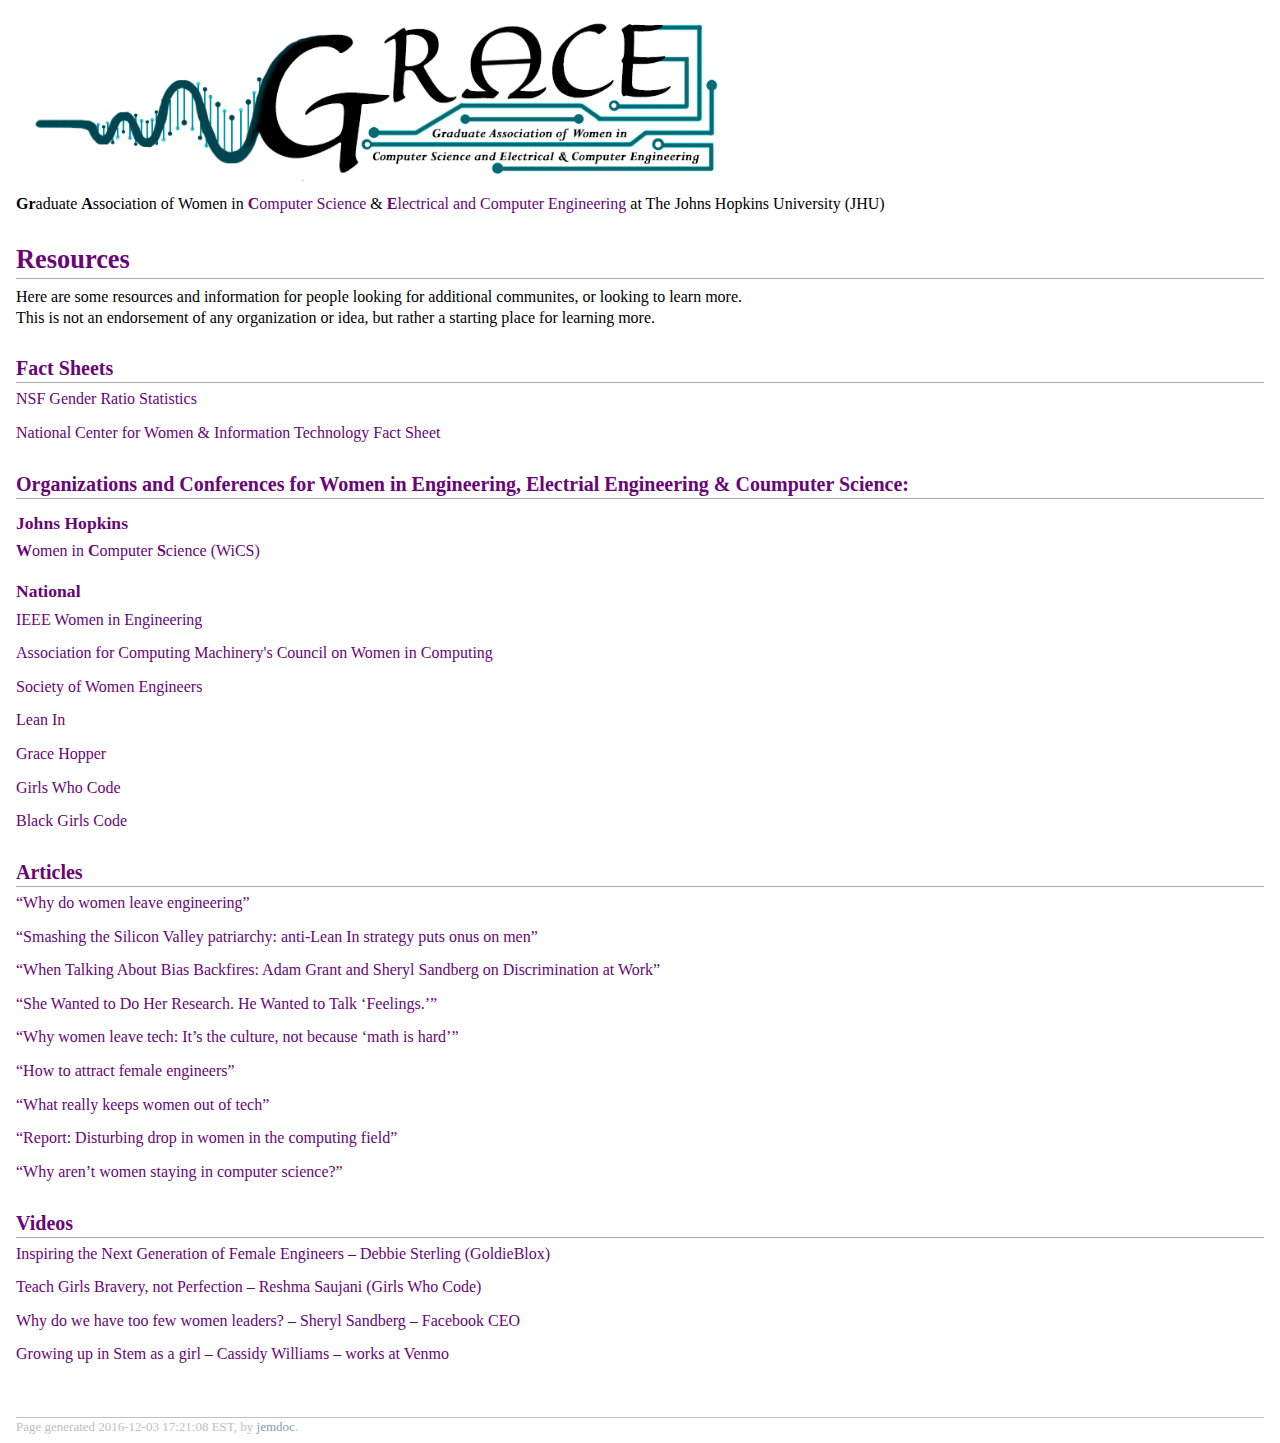
==== resources.html @ 65b88cc7 "adding a draft resources page" ====
<!DOCTYPE html PUBLIC "-//W3C//DTD XHTML 1.1//EN"
  "http://www.w3.org/TR/xhtml11/DTD/xhtml11.dtd">
<html xmlns="http://www.w3.org/1999/xhtml" xml:lang="en">
<head>
<meta name="generator" content="jemdoc, see http://jemdoc.jaboc.net/" />
<meta http-equiv="Content-Type" content="text/html;charset=utf-8" />
<link rel="stylesheet" href="jemdoc.css" type="text/css" />
<link rel="stylesheet" href="person.css" type="text/css" />
<title></title>
</head>
<body>
<div id="layout-content">
<table class="imgtable"><tr><td>
<img src="GRACE_logo.png" alt="GRACE" width="700px" />&nbsp;</td>
<td align="left"></td></tr></table>
<p><b>Gr</b>aduate <b>A</b>ssociation of Women in <a href="https://www.cs.jhu.edu/"><b>C</b>omputer Science</a> &amp;  <a href="https://www.ece.jhu.edu/"><b>E</b>lectrical and Computer Engineering</a>
at The Johns Hopkins University (JHU)</p>
<h1>Resources</h1>
<p>Here are some resources and information for people looking for additional communites, or looking to learn more. <br />
This is not an endorsement of any organization or idea, but rather a starting place for learning more. </p>
<h2>Fact Sheets</h2>
<p><a href="https://www.nsf.gov/statistics/2015/nsf15311/digest/theme2.cfm">NSF Gender Ratio Statistics</a></p>
<p><a href="https://www.ncwit.org/ncwit-fact-sheet">National Center for Women &amp; Information Technology Fact Sheet</a></p>
<h2>Organizations and Conferences for Women in Engineering, Electrial Engineering &amp; Coumputer Science:</h2>
<h3>Johns Hopkins</h3>
<p><a href="http://www.cs.jhu.edu/undergraduate-studies/undergraduate-student-groups/wics/"><b>W</b>omen in <b>C</b>omputer <b>S</b>cience (WiCS)</a></p>
<h3>National </h3>
<p><a href="http://www.ieee.org/membership_services/membership/women/index.html">IEEE Women in Engineering</a></p>
<p><a href="https://women.acm.org/">Association for
Computing Machinery's Council on Women in Computing</a></p>
<p><a href="http://societyofwomenengineers.swe.org">Society of Women Engineers</a></p>
<p><a href="https://leanin.org">Lean In</a></p>
<p><a href="http://ghc.anitaborg.org">Grace Hopper</a></p>
<p><a href="https://girlswhocode.com">Girls Who Code</a></p>
<p><a href="http://www.blackgirlscode.com/">Black Girls Code</a></p>
<h2>Articles</h2>
<p><a href="http://news.mit.edu/2016/why-do-women-leave-engineering-0615">“Why do women leave engineering”</a></p>
<p><a href="https://www.theguardian.com/technology/2016/nov/02/silicon-valley-sexism-diversity-valerie-aurora-frame-shift?CMP=share_btn_tw">“Smashing the Silicon Valley patriarchy: anti-Lean In strategy puts onus on men”</a></p>
<p><a href="http://www.nytimes.com/2014/12/07/opinion/sunday/adam-grant-and-sheryl-sandberg-on-discrimination-at-work.html">“When Talking About Bias Backfires: Adam Grant and Sheryl Sandberg on Discrimination at Work”</a></p>
<p><a href="http://www.nytimes.com/2016/03/06/opinion/sunday/she-wanted-to-do-her-research-he-wanted-to-talk-feelings.html">“She Wanted to Do Her Research. He Wanted to Talk ‘Feelings.’”</a></p>
<p><a href="http://fortune.com/2014/10/02/women-leave-tech-culture/">“Why women leave tech: It’s the culture, not because ‘math is hard’”</a></p>
<p><a href="http://www.nytimes.com/2015/04/27/opinion/how-to-attract-female-engineers.html?_r=0">“How to attract female engineers”</a></p>
<p><a href="http://www.nytimes.com/2015/10/11/opinion/sunday/what-really-keeps-women-out-of-tech.html">“What really keeps women out of tech”</a></p>
<p><a href="http://fortune.com/2015/03/26/report-the-number-of-women-entering-computing-took-a-nosedive/">“Report: Disturbing drop in women in the computing field”</a></p>
<p><a href="http://www.digitaltrends.com/business/where-did-all-the-women-in-computer-science-go/">“Why aren’t women staying in computer science?”</a></p>
<h2>Videos</h2>
<p><a href="https://www.youtube.com/watch?v=FEeTLopLkEo">Inspiring the Next Generation of Female Engineers – Debbie Sterling (GoldieBlox)</a></p>
<p><a href="https://www.ted.com/talks/reshma_saujani_teach_girls_bravery_not_perfection?language=en">Teach Girls Bravery, not Perfection – Reshma Saujani (Girls Who Code)</a></p>
<p><a href="https://www.ted.com/talks/sheryl_sandberg_why_we_have_too_few_women_leaders?language=en">Why do we have too few women leaders? – Sheryl Sandberg – Facebook CEO</a></p>
<p><a href="https://www.youtube.com/watch?v=7O0z06YRKHg">Growing up in Stem as a girl – Cassidy Williams – works at Venmo</a></p>
<div id="footer">
<div id="footer-text">
Page generated 2016-12-03 17:21:08 EST, by <a href="http://jemdoc.jaboc.net/">jemdoc</a>.
</div>
</div>
</div>
</body>
</html>
---- jemdoc.css ----
/* Default css file for jemdoc. */

table#tlayout {
    border: none;
    border-collapse: separate;
    background: white;
}

body {
	background: white;
	font-family: Georgia, serif;
	padding-bottom: 8px;
	margin: 0;

}

#layout-menu {
	background: #f6f6f6;
	border: 1px solid #dddddd;
	padding-top: 0.5em;
	padding-left: 8px;
	padding-right: 8px;
	font-size: 1.0em;
	width: auto;
	white-space: nowrap;
    text-align: left;
    vertical-align: top;
}

#layout-menu td {
	background: #f4f4f4;
    vertical-align: top;
}

#layout-content {
	padding-top: 0.0em;
	padding-left: 1.0em;
	padding-right: 1.0em;
    border: none;
    background: white;
    text-align: left;
    vertical-align: top;
}

#layout-menu a {
	line-height: 1.5em;
	margin-left: 0.5em;
}

tt {
    background: #ffffdd;
}

pre, tt {
	font-size: 90%;
	font-family: monaco, monospace;
}

a, a > tt {
	color: #6A0575; /*#224b8d*/; 
	text-decoration: none;
}

a:hover {
	border-bottom: 1px gray dotted;
}
#layout-menu a:link, #layout-menu, #layout-menu a:hover {
	color: #6A0575 /*#527bbd*/;
	text-decoration: none;
}
#layout-menu a.current:link, #layout-menu a.current:visited {
	color: 527bbd/*#022b6d*/;
	border-bottom: 1px gray solid;
}
#layout-menu a:link, #layout-menu a:visited, #layout-menu a:hover {
	color: #6A0575 /*#527bbd*/;
	text-decoration: none;
}

#layout-menu a:hover {
	text-decoration: none;
}

div.menu-category {
	border-bottom: 1px solid gray;
	margin-top: 0.8em;
	padding-top: 0.2em;
	padding-bottom: 0.1em;
	font-weight: bold;
}

div.menu-item {
	padding-left: 16px;
	text-indent: -16px;
}

div#toptitle {
	padding-bottom: 0.2em;
	margin-bottom: 1.5em;
	border-bottom: 3px double gray;
}

/* Reduce space if we begin the page with a title. */
div#toptitle + h2, div#toptitle + h3 {
	margin-top: -0.7em;
}

div#subtitle {
	margin-top: 0.0em;
	margin-bottom: 0.0em;
	padding-top: 0em;
	padding-bottom: 0.1em;
}

em {
	font-style: italic;
}

strong {
	font-weight: bold;
}


h1, h2, h3 {
	color: #6A0575/*#527bbd*/;
	margin-top: 0.7em;
	margin-bottom: 0.3em;
	padding-bottom: 0.2em;
	line-height: 1.0;
	padding-top: 0.5em;
	border-bottom: 1px solid #aaaaaa;
}

h1 {
	font-size: 165%;
}

h2 {
	padding-top: 0.8em;
	font-size: 125%;
}

h2 + h3 {
    padding-top: 0.2em;
}

h3 {
	font-size: 110%;
	border-bottom: none;
}

p {
	margin-top: 0.0em;
	margin-bottom: 0.8em;
	padding: 0;
	line-height: 1.3;
}

pre {
	padding: 0;
	margin: 0;
}

div#footer {
	font-size: small;
	border-top: 1px solid #c0c0c0;
	padding-top: 0.1em;
	margin-top: 4.0em;
	color: #c0c0c0;
}

div#footer a {
	color: #80a0b0;
}

div#footer-text {
	float: left;
	padding-bottom: 8px;
}

ul, ol, dl {
	margin-top: 0.2em;
	padding-top: 0;
	margin-bottom: 0.8em;
}

dt {
	margin-top: 0.5em;
	margin-bottom: 0;
}

dl {
	margin-left: 20px;
}

dd {
	color: #222222;
}

dd > *:first-child {
	margin-top: 0;
}

ul {
	list-style-position: outside;
	list-style-type: square;
}

p + ul, p + ol {
	margin-top: -0.5em;
}

li ul, li ol {
	margin-top: -0.3em;
}

ol {
	list-style-position: outside;
	list-style-type: decimal;
}

li p, dd p {
	margin-bottom: 0.3em;
}


ol ol {
	list-style-type: lower-alpha;
}

ol ol ol {
	list-style-type: lower-roman;
}

p + div.codeblock {
	margin-top: -0.6em;
}

div.codeblock, div.infoblock {
	margin-right: 0%;
	margin-top: 1.2em;
	margin-bottom: 1.3em;
}

div.blocktitle {
	font-weight: bold;
	color: #cd7b62;
	margin-top: 1.2em;
	margin-bottom: 0.1em;
}

div.blockcontent {
	border: 1px solid silver;
	padding: 0.3em 0.5em;
}

div.infoblock > div.blockcontent {
	background: #ffffee;
}

div.blockcontent p + ul, div.blockcontent p + ol {
	margin-top: 0.4em;
}

div.infoblock p {
	margin-bottom: 0em;
}

div.infoblock li p, div.infoblock dd p {
	margin-bottom: 0.5em;
}

div.infoblock p + p {
	margin-top: 0.8em;
}

div.codeblock > div.blockcontent {
	background: #f6f6f6;
}

span.pycommand {
	color: #000070;
}

span.statement {
	color: #008800;
}
span.builtin {
	color: #000088;
}
span.special {
	color: #990000;
}
span.operator {
	color: #880000;
}
span.error {
	color: #aa0000;
}
span.comment, span.comment > *, span.string, span.string > * {
	color: #606060;
}

@media print {
	#layout-menu { display: none; }
}

#fwtitle {
	margin: 2px;
}

#fwtitle #toptitle {
	padding-left: 0.5em;
	margin-bottom: 0.5em;
}

#layout-content h1:first-child, #layout-content h2:first-child, #layout-content h3:first-child {
	margin-top: -0.7em;
}

div#toptitle h1, #layout-content div#toptitle h1 {
	margin-bottom: 0.0em;
	padding-bottom: 0.1em;
	padding-top: 0;
	margin-top: 0.5em;
	border-bottom: none;
}

img.eq {
	padding: 0;
	padding-left: 0.1em;
	padding-right: 0.1em;
	margin: 0;
}

img.eqwl {
	padding-left: 2em;
	padding-top: 0.6em;
	padding-bottom: 0.2em;
	margin: 0;
}

table {
    border: 2px solid black;
    border-collapse: collapse;
}

td {
    padding: 2px;
    padding-left: 0.5em;
    padding-right: 0.5em;
    text-align: center;
    border: 1px solid gray;
}

table + table {
    margin-top: 1em;
}

tr.heading {
    font-weight: bold;
    border-bottom: 2px solid black;
}

img {
    border: none;
}

table.imgtable, table.imgtable td {
    border: none;
    text-align: left;
}
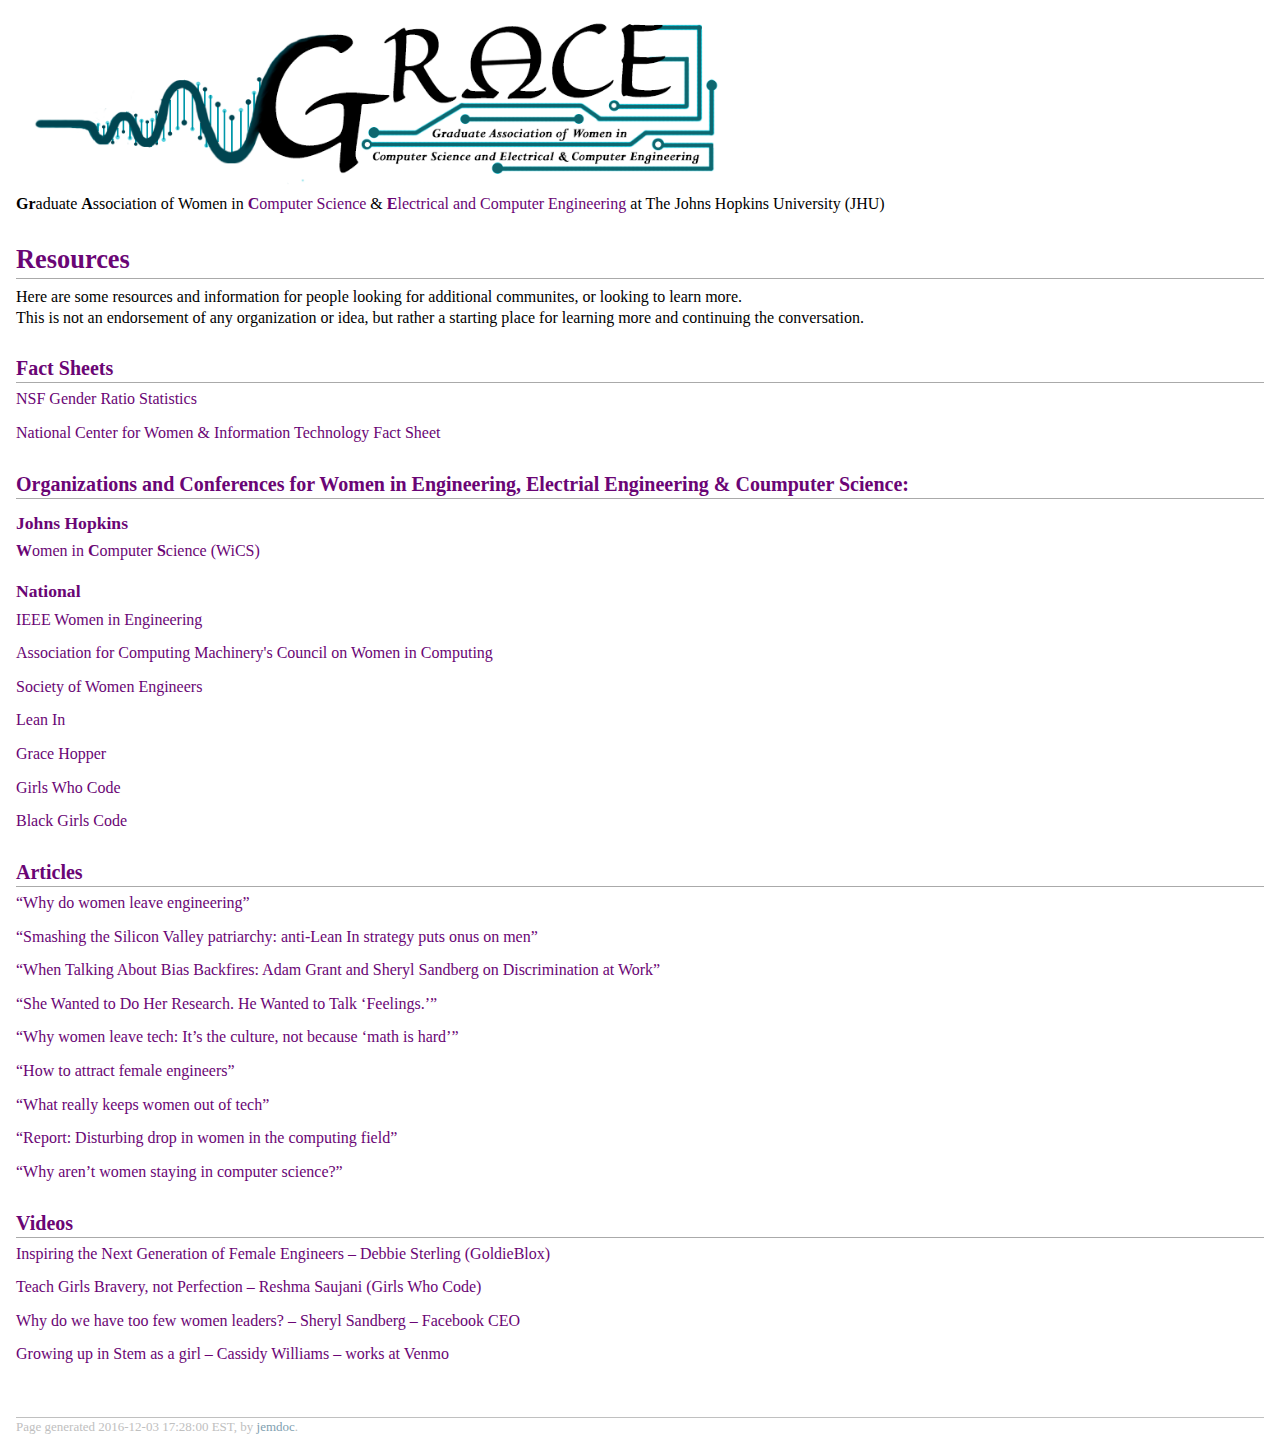
==== commit f77409be: "updated resource page, added link to it from home, and added logo" ====
--- a/resources.html
+++ b/resources.html
@@ -17,7 +17,7 @@
 at The Johns Hopkins University (JHU)</p>
 <h1>Resources</h1>
 <p>Here are some resources and information for people looking for additional communites, or looking to learn more. <br />
-This is not an endorsement of any organization or idea, but rather a starting place for learning more. </p>
+This is not an endorsement of any organization or idea, but rather a starting place for learning more and continuing the conversation. </p>
 <h2>Fact Sheets</h2>
 <p><a href="https://www.nsf.gov/statistics/2015/nsf15311/digest/theme2.cfm">NSF Gender Ratio Statistics</a></p>
 <p><a href="https://www.ncwit.org/ncwit-fact-sheet">National Center for Women &amp; Information Technology Fact Sheet</a></p>
@@ -50,7 +50,7 @@
 <p><a href="https://www.youtube.com/watch?v=7O0z06YRKHg">Growing up in Stem as a girl – Cassidy Williams – works at Venmo</a></p>
 <div id="footer">
 <div id="footer-text">
-Page generated 2016-12-03 17:21:08 EST, by <a href="http://jemdoc.jaboc.net/">jemdoc</a>.
+Page generated 2016-12-03 17:28:00 EST, by <a href="http://jemdoc.jaboc.net/">jemdoc</a>.
 </div>
 </div>
 </div>
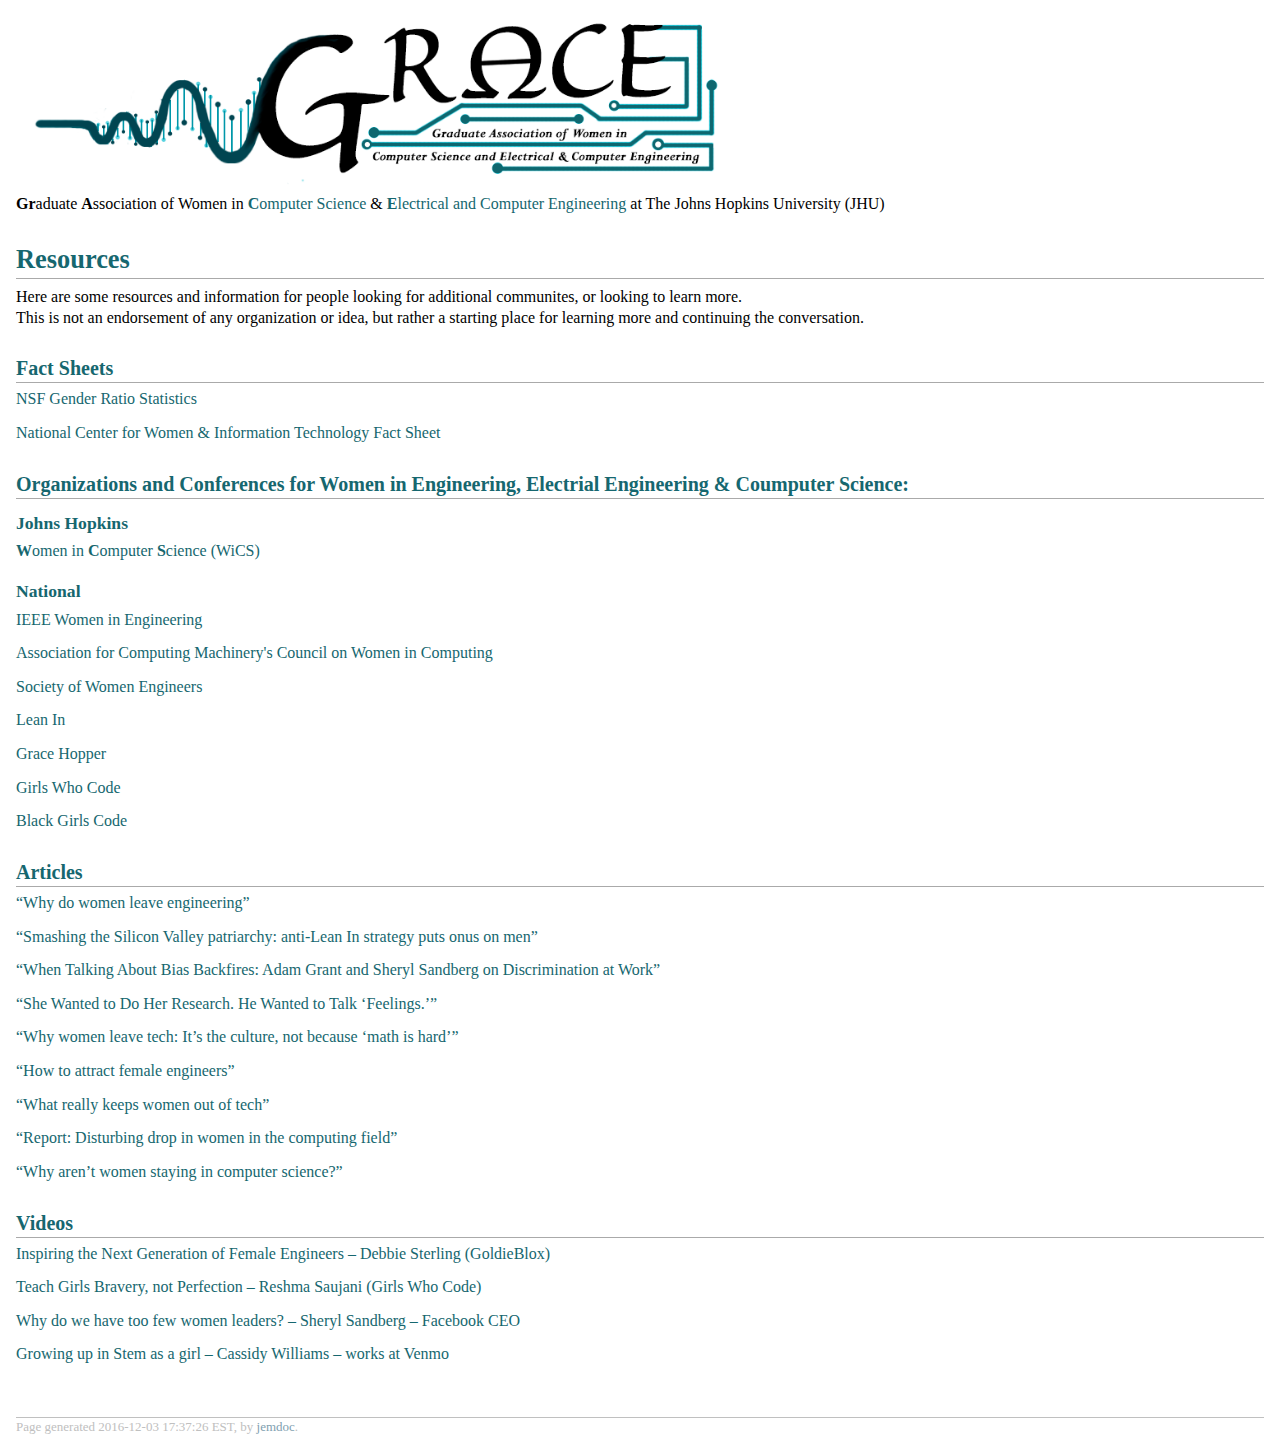
==== commit 3bcfc507: "updated color" ====
--- a/resources.html
+++ b/resources.html
@@ -50,7 +50,7 @@
 <p><a href="https://www.youtube.com/watch?v=7O0z06YRKHg">Growing up in Stem as a girl – Cassidy Williams – works at Venmo</a></p>
 <div id="footer">
 <div id="footer-text">
-Page generated 2016-12-03 17:28:00 EST, by <a href="http://jemdoc.jaboc.net/">jemdoc</a>.
+Page generated 2016-12-03 17:37:26 EST, by <a href="http://jemdoc.jaboc.net/">jemdoc</a>.
 </div>
 </div>
 </div>
--- a/jemdoc.css
+++ b/jemdoc.css
@@ -57,7 +57,7 @@
 }
 
 a, a > tt {
-	color: #6A0575; /*#224b8d*/; 
+	color: #16676F; /*#224b8d*/; 
 	text-decoration: none;
 }
 
@@ -65,15 +65,15 @@
 	border-bottom: 1px gray dotted;
 }
 #layout-menu a:link, #layout-menu, #layout-menu a:hover {
-	color: #6A0575 /*#527bbd*/;
+	color: #16676F /*#527bbd*/;
 	text-decoration: none;
 }
 #layout-menu a.current:link, #layout-menu a.current:visited {
-	color: 527bbd/*#022b6d*/;
+	color: #16676F/*#022b6d*/;
 	border-bottom: 1px gray solid;
 }
 #layout-menu a:link, #layout-menu a:visited, #layout-menu a:hover {
-	color: #6A0575 /*#527bbd*/;
+	color: #16676F /*#527bbd*/;
 	text-decoration: none;
 }
 
@@ -122,7 +122,7 @@
 
 
 h1, h2, h3 {
-	color: #6A0575/*#527bbd*/;
+	color: #16676F/*#527bbd*/;
 	margin-top: 0.7em;
 	margin-bottom: 0.3em;
 	padding-bottom: 0.2em;
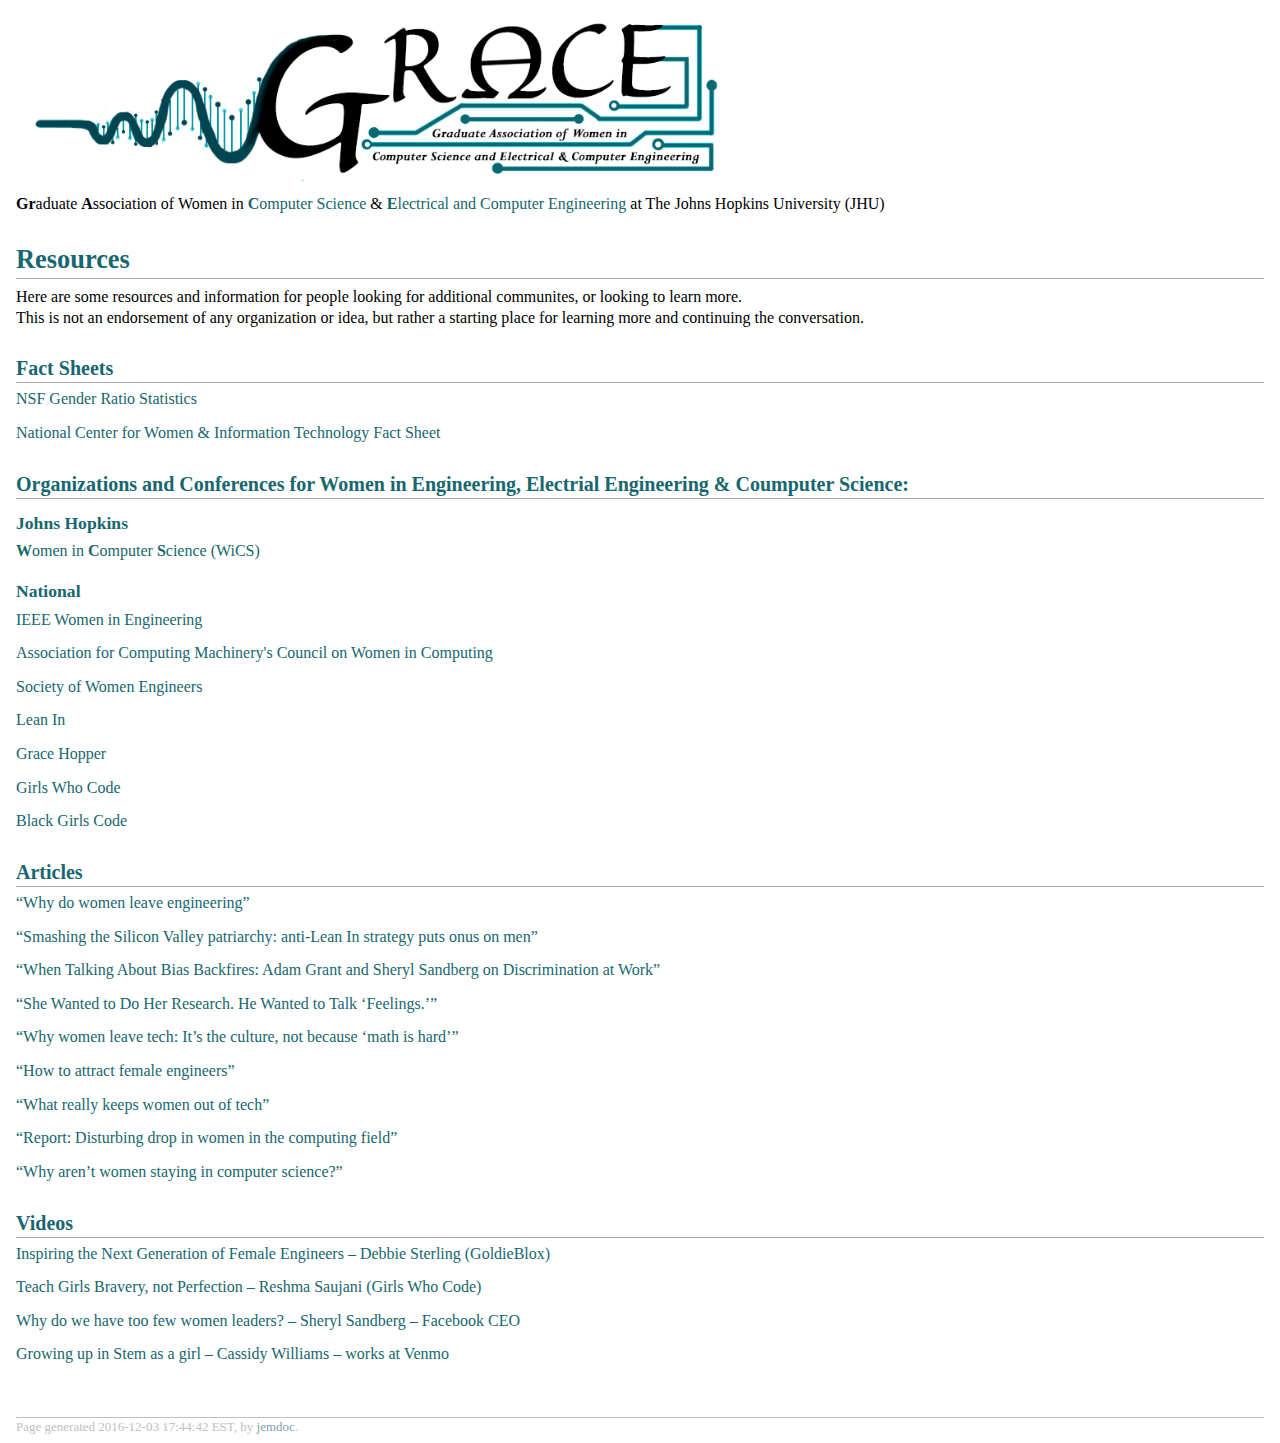
==== commit 3ec7913e: "adding updated pages - color fix" ====
--- a/resources.html
+++ b/resources.html
@@ -50,7 +50,7 @@
 <p><a href="https://www.youtube.com/watch?v=7O0z06YRKHg">Growing up in Stem as a girl – Cassidy Williams – works at Venmo</a></p>
 <div id="footer">
 <div id="footer-text">
-Page generated 2016-12-03 17:37:26 EST, by <a href="http://jemdoc.jaboc.net/">jemdoc</a>.
+Page generated 2016-12-03 17:44:42 EST, by <a href="http://jemdoc.jaboc.net/">jemdoc</a>.
 </div>
 </div>
 </div>
--- a/jemdoc.css
+++ b/jemdoc.css
@@ -122,7 +122,7 @@
 
 
 h1, h2, h3 {
-	color: #16676F/*#527bbd*/;
+	color: #16676F /*#527bbd*/;
 	margin-top: 0.7em;
 	margin-bottom: 0.3em;
 	padding-bottom: 0.2em;
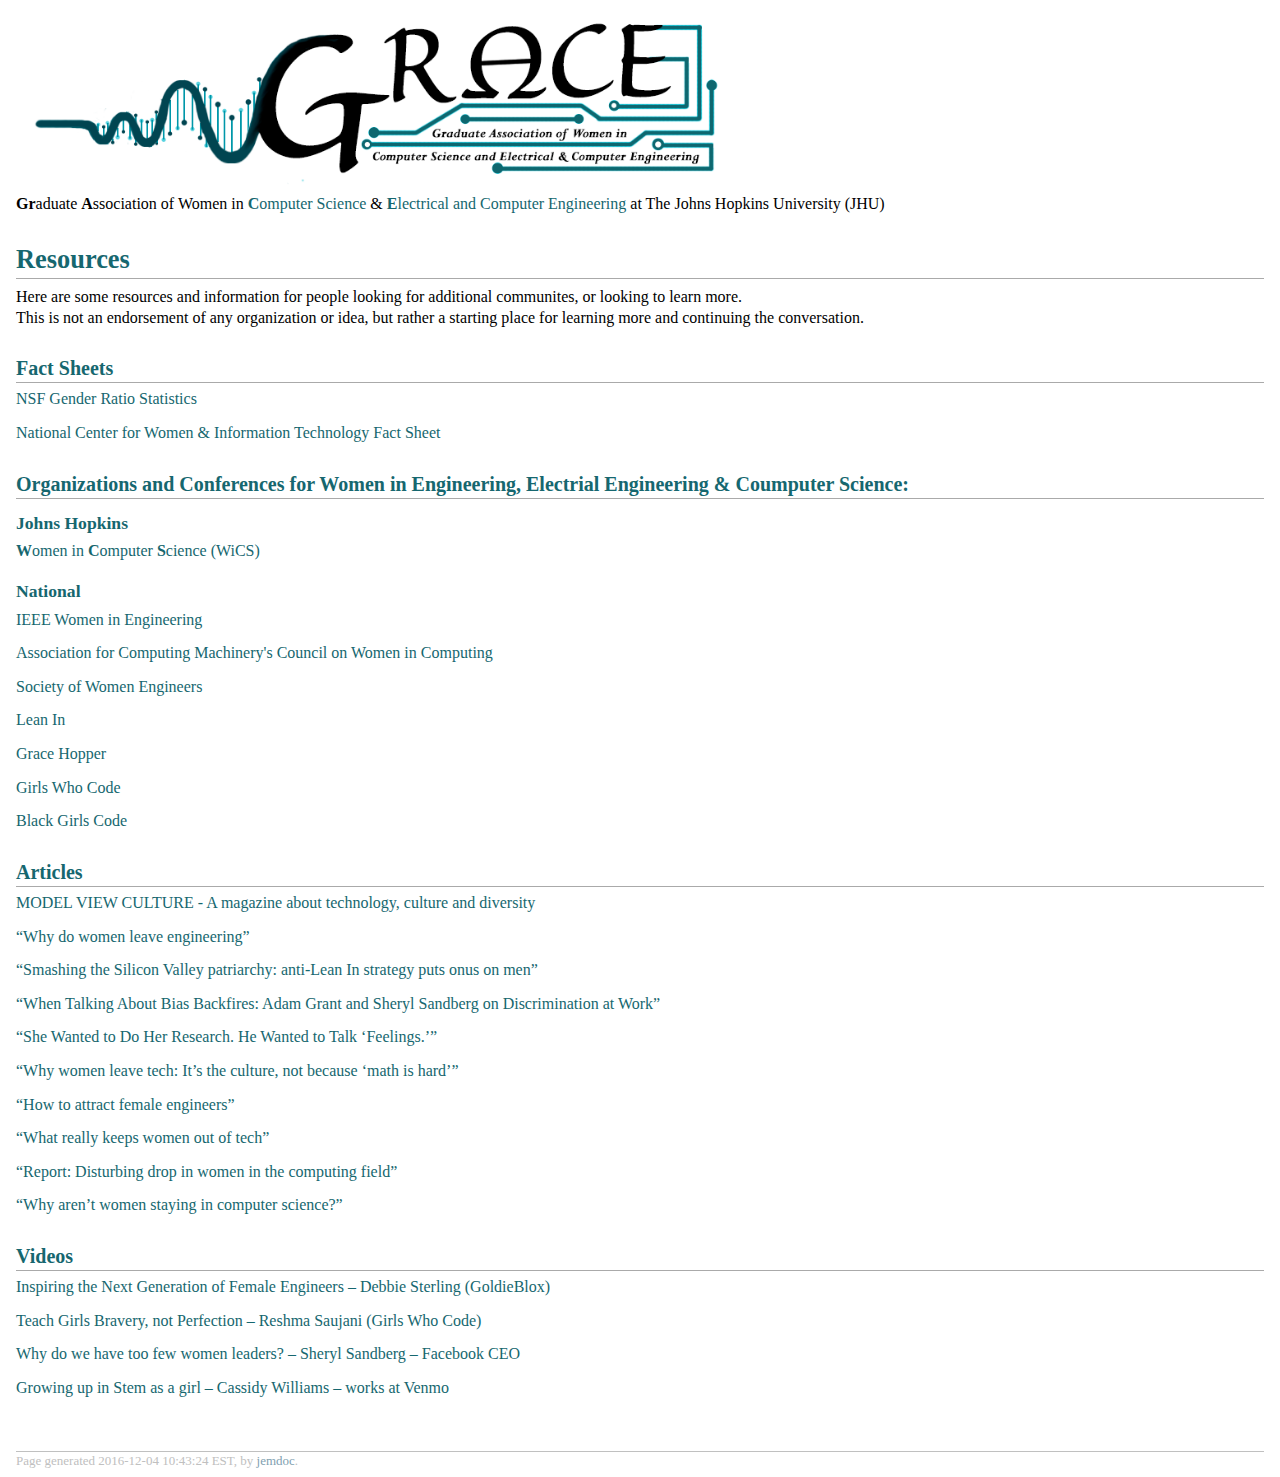
==== commit e3759c10: "added MVC to articles" ====
--- a/resources.html
+++ b/resources.html
@@ -34,6 +34,7 @@
 <p><a href="https://girlswhocode.com">Girls Who Code</a></p>
 <p><a href="http://www.blackgirlscode.com/">Black Girls Code</a></p>
 <h2>Articles</h2>
+<p><a href="https://modelviewculture.com/">MODEL VIEW CULTURE - A magazine about technology, culture and diversity</a></p>
 <p><a href="http://news.mit.edu/2016/why-do-women-leave-engineering-0615">“Why do women leave engineering”</a></p>
 <p><a href="https://www.theguardian.com/technology/2016/nov/02/silicon-valley-sexism-diversity-valerie-aurora-frame-shift?CMP=share_btn_tw">“Smashing the Silicon Valley patriarchy: anti-Lean In strategy puts onus on men”</a></p>
 <p><a href="http://www.nytimes.com/2014/12/07/opinion/sunday/adam-grant-and-sheryl-sandberg-on-discrimination-at-work.html">“When Talking About Bias Backfires: Adam Grant and Sheryl Sandberg on Discrimination at Work”</a></p>
@@ -50,7 +51,7 @@
 <p><a href="https://www.youtube.com/watch?v=7O0z06YRKHg">Growing up in Stem as a girl – Cassidy Williams – works at Venmo</a></p>
 <div id="footer">
 <div id="footer-text">
-Page generated 2016-12-03 17:44:42 EST, by <a href="http://jemdoc.jaboc.net/">jemdoc</a>.
+Page generated 2016-12-04 10:43:24 EST, by <a href="http://jemdoc.jaboc.net/">jemdoc</a>.
 </div>
 </div>
 </div>
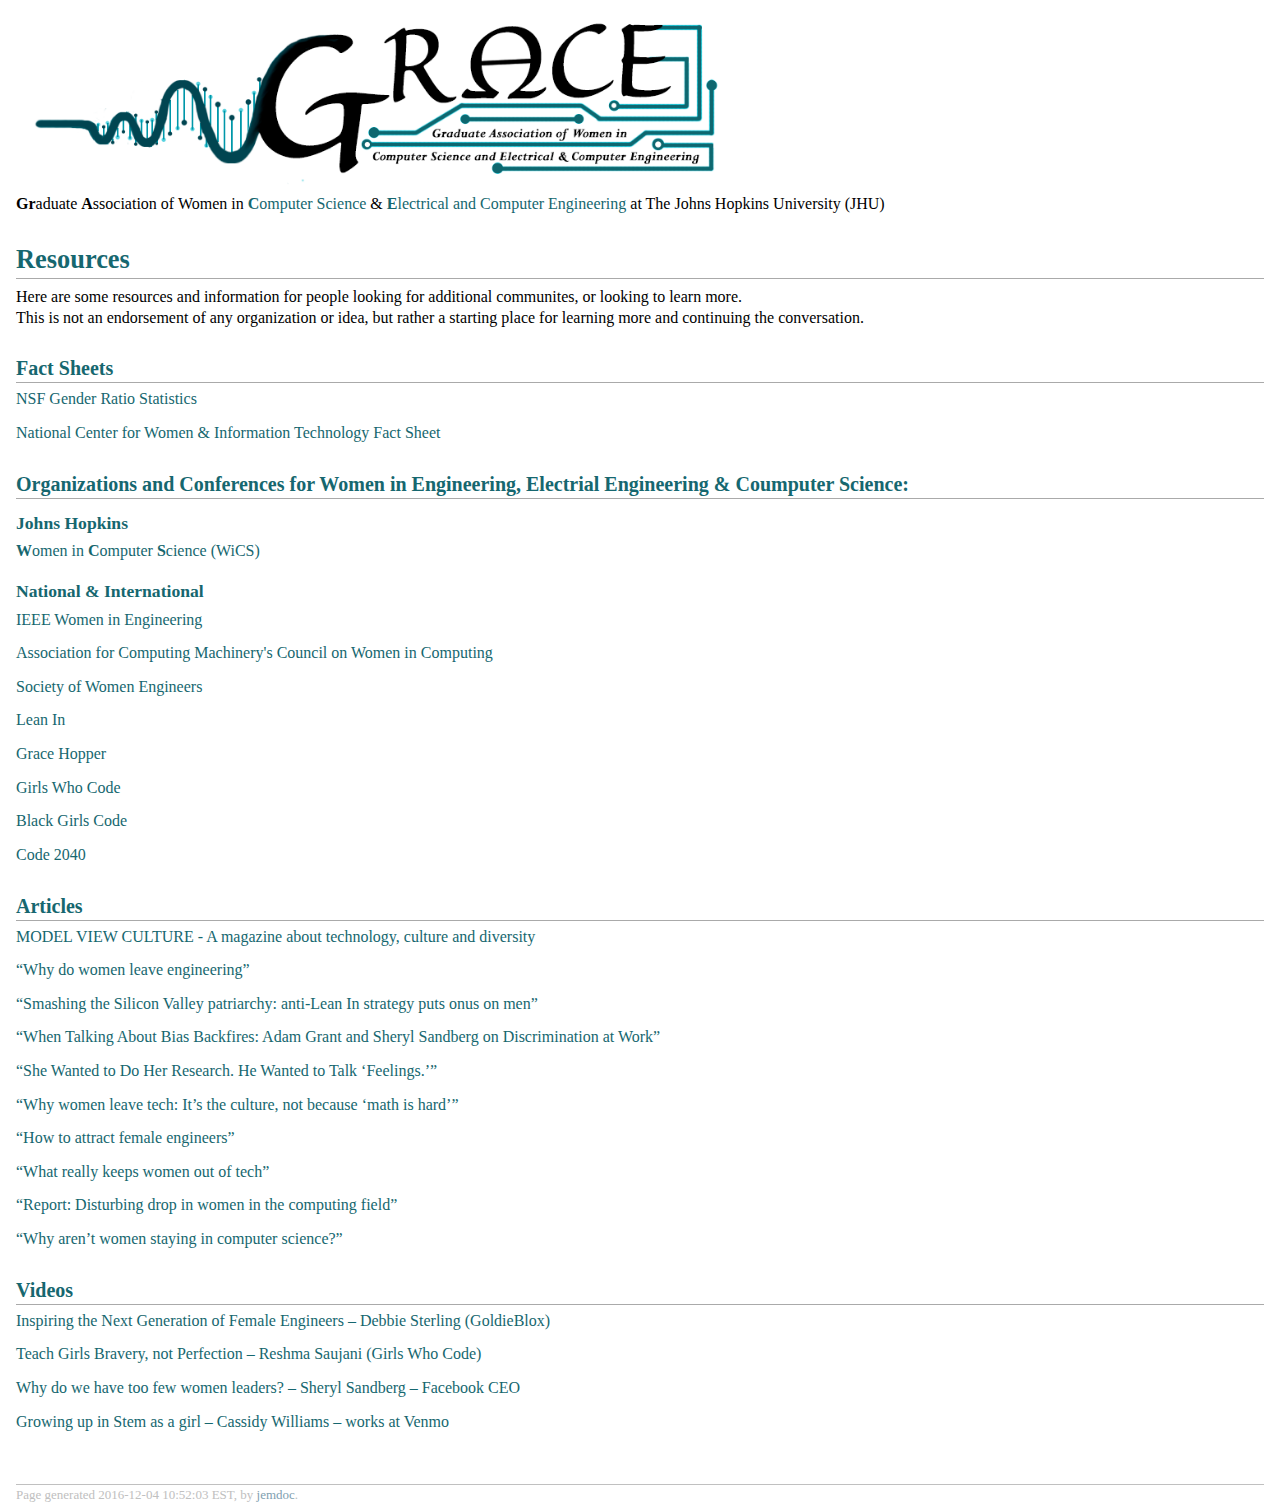
==== commit 1d353a65: "added more org" ====
--- a/resources.html
+++ b/resources.html
@@ -24,7 +24,7 @@
 <h2>Organizations and Conferences for Women in Engineering, Electrial Engineering &amp; Coumputer Science:</h2>
 <h3>Johns Hopkins</h3>
 <p><a href="http://www.cs.jhu.edu/undergraduate-studies/undergraduate-student-groups/wics/"><b>W</b>omen in <b>C</b>omputer <b>S</b>cience (WiCS)</a></p>
-<h3>National </h3>
+<h3>National &amp; International</h3>
 <p><a href="http://www.ieee.org/membership_services/membership/women/index.html">IEEE Women in Engineering</a></p>
 <p><a href="https://women.acm.org/">Association for
 Computing Machinery's Council on Women in Computing</a></p>
@@ -33,6 +33,7 @@
 <p><a href="http://ghc.anitaborg.org">Grace Hopper</a></p>
 <p><a href="https://girlswhocode.com">Girls Who Code</a></p>
 <p><a href="http://www.blackgirlscode.com/">Black Girls Code</a></p>
+<p><a href="http://www.code2040.org/">Code 2040</a></p>
 <h2>Articles</h2>
 <p><a href="https://modelviewculture.com/">MODEL VIEW CULTURE - A magazine about technology, culture and diversity</a></p>
 <p><a href="http://news.mit.edu/2016/why-do-women-leave-engineering-0615">“Why do women leave engineering”</a></p>
@@ -51,7 +52,7 @@
 <p><a href="https://www.youtube.com/watch?v=7O0z06YRKHg">Growing up in Stem as a girl – Cassidy Williams – works at Venmo</a></p>
 <div id="footer">
 <div id="footer-text">
-Page generated 2016-12-04 10:43:24 EST, by <a href="http://jemdoc.jaboc.net/">jemdoc</a>.
+Page generated 2016-12-04 10:52:03 EST, by <a href="http://jemdoc.jaboc.net/">jemdoc</a>.
 </div>
 </div>
 </div>
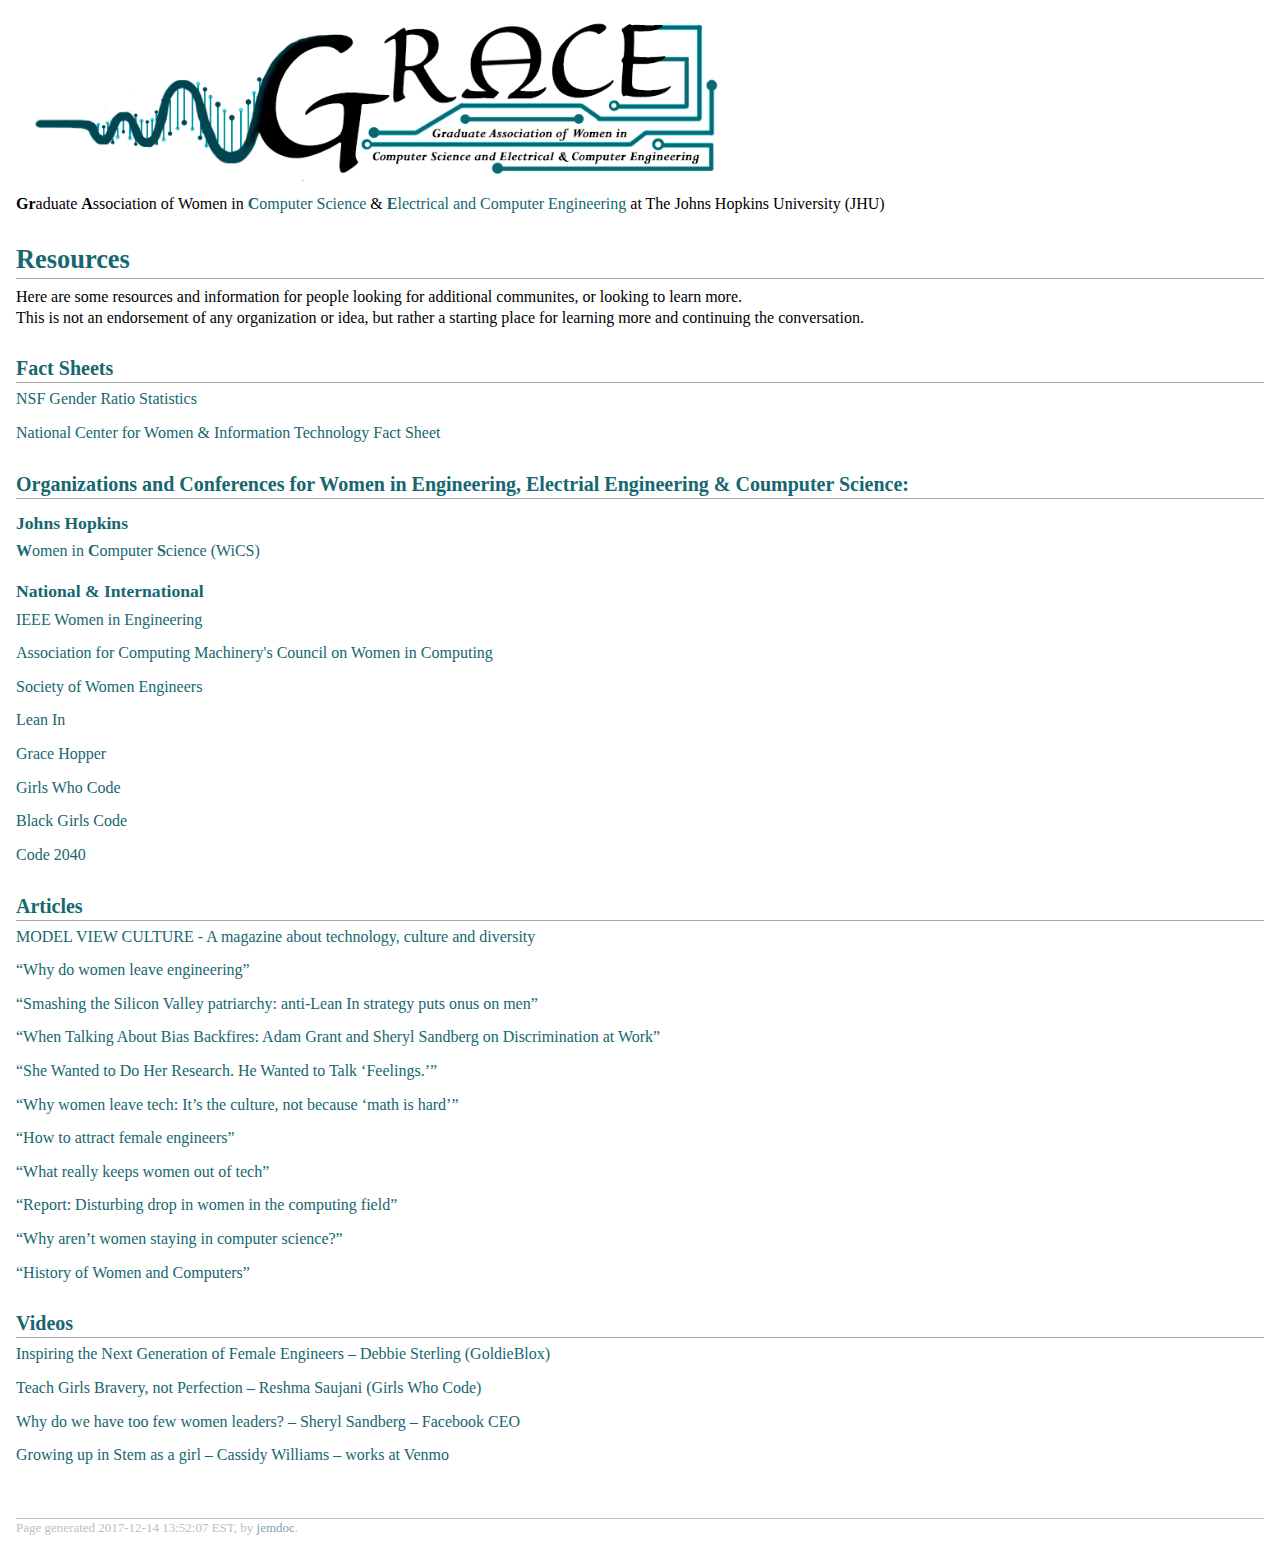
==== commit 7d3191b4: "added article to resource page" ====
--- a/resources.html
+++ b/resources.html
@@ -45,6 +45,7 @@
 <p><a href="http://www.nytimes.com/2015/10/11/opinion/sunday/what-really-keeps-women-out-of-tech.html">“What really keeps women out of tech”</a></p>
 <p><a href="http://fortune.com/2015/03/26/report-the-number-of-women-entering-computing-took-a-nosedive/">“Report: Disturbing drop in women in the computing field”</a></p>
 <p><a href="http://www.digitaltrends.com/business/where-did-all-the-women-in-computer-science-go/">“Why aren’t women staying in computer science?”</a></p>
+<p><a href="https://www.certstaff.com/classes/history-women-computers.html">&ldquo;History of Women and Computers&rdquo;</a></p>
 <h2>Videos</h2>
 <p><a href="https://www.youtube.com/watch?v=FEeTLopLkEo">Inspiring the Next Generation of Female Engineers – Debbie Sterling (GoldieBlox)</a></p>
 <p><a href="https://www.ted.com/talks/reshma_saujani_teach_girls_bravery_not_perfection?language=en">Teach Girls Bravery, not Perfection – Reshma Saujani (Girls Who Code)</a></p>
@@ -52,7 +53,7 @@
 <p><a href="https://www.youtube.com/watch?v=7O0z06YRKHg">Growing up in Stem as a girl – Cassidy Williams – works at Venmo</a></p>
 <div id="footer">
 <div id="footer-text">
-Page generated 2016-12-04 10:52:03 EST, by <a href="http://jemdoc.jaboc.net/">jemdoc</a>.
+Page generated 2017-12-14 13:52:07 EST, by <a href="http://jemdoc.jaboc.net/">jemdoc</a>.
 </div>
 </div>
 </div>
